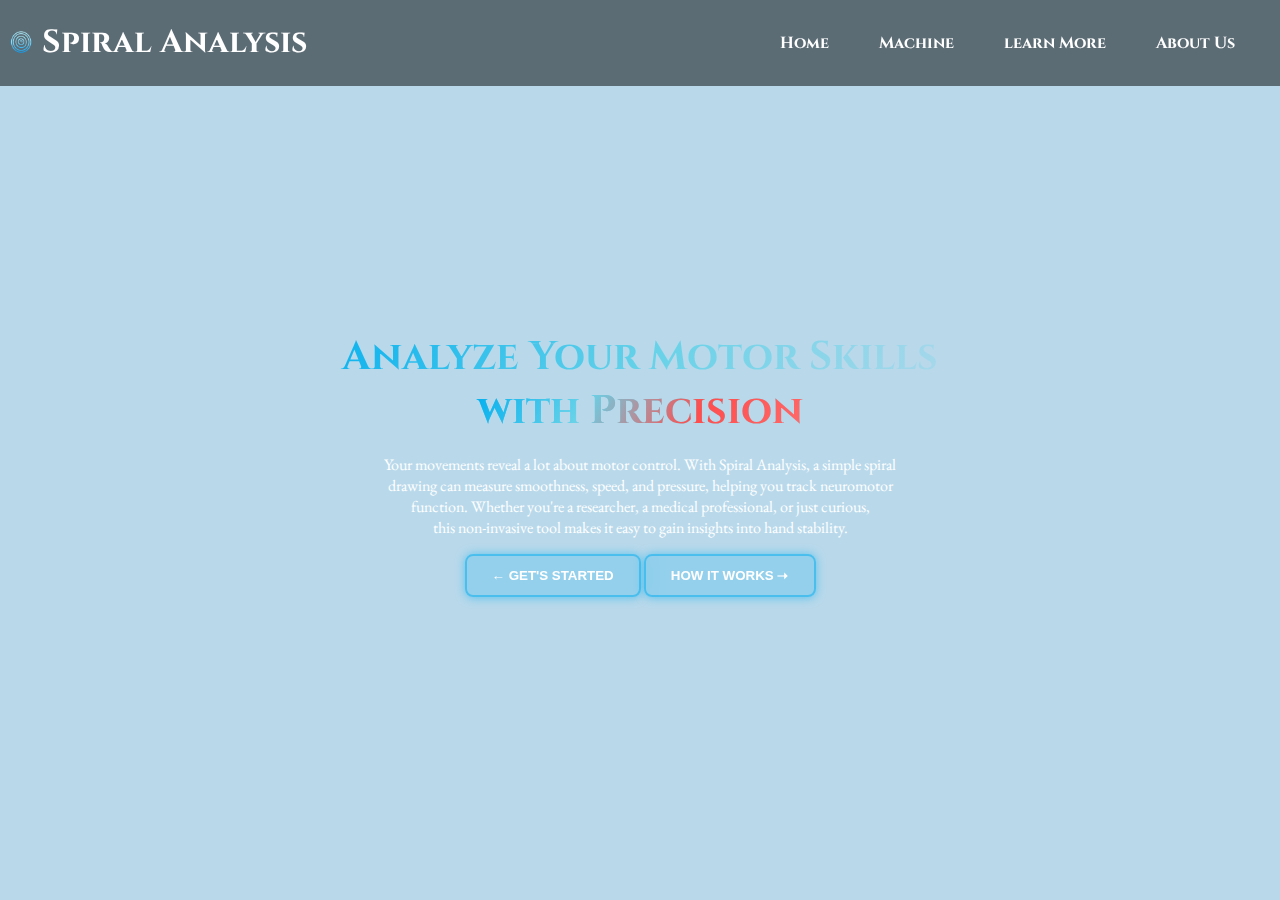
==== index.html @ cb20c9c7 "reset backup" ====
<!DOCTYPE html>
<html lang="en">
  <!-- 2 THINGS
1. BUILD FRONT END. SPIRAL.
repit.com

https://replit.com/@MarkSantolucito/SpiralSketcher
flask and javascript 
PROTOTYE OF FRONT END
DISPLAY THE RESULT AS TEXT

static on github
 -->
<head>
    <meta charset="UTF-8">
    <meta name="viewport" content="width=device-width, initial-scale=1.0">
    <link href="https://fonts.googleapis.com/css2?family=Cinzel:wght@400;700&display=swap" rel="stylesheet">
    <link href="https://fonts.googleapis.com/css2?family=EB+Garamond:wght@400;700&display=swap" rel="stylesheet">
    <link rel="stylesheet" href="./css/index.css">
    <title>Spiral Analysis</title>
</head>
<body>
  <div class = 'video'>
    <video src = './Icons/indexBackgroundVid.mp4.mp4' id = 'vid' autoplay loop muted></video>
  </div>
    <header class = 'heading'>
      <a href = './index.html'><h1 id = 'projectName'><img id = 'logo' src = './Icons/generated-icon-removebg.png' />Spiral Analysis</h1></a>
      <ul class="nav-items">
        <li><a href= './index.html'>Home</a></li>
        <li><a href= './machine.html'>Machine</a></li>
        <li><a href= './index.html'>learn More</a></li>
        <li><a href= './Info.html'>About Us</a></li>
      </ul>
    </header>
    <div class = 'attractiveContent'>

      <h1 id = 'contentTitle'>Analyze Your Motor Skills <br />
      <span id = 'diffPart'> with Precision</span></h1>
      <p> Your movements reveal a lot about motor control. With Spiral Analysis, a simple spiral<br /> drawing can measure smoothness, speed, and pressure, helping you track neuromotor<br /> function.  
      Whether you're a researcher, a medical professional, or just curious,<br /> this non-invasive tool makes it easy to gain insights into hand stability.  </p>
      <button class ='indexButton' id = 'goMachine'>← GET'S STARTED</button>
      <button class = 'indexButton' id = 'goInfo'>HOW IT WORKS ➝</button>
    </div>

  <script src = './js/main.js'></script>
</body>
</html>
---- css/index.css ----
body {
    margin:0;
    font-family: 'EB Garamond', serif;
    background-color: #B9D9EB; 
}

h1 {
    font-family: 'Cinzel', serif;
    /* color: #006699; */
    color:#FFFFFF;
}

#vid{
    position:absolute;
    right: 0;
    bottom: 0;
    height: 100%;
    width: 100%;
    object-fit: cover;
}

.heading {
    position: fixed;
    width: 100%;
    top: 0;
    left: 0;
    background: rgba(0, 0, 0, 0.5);
    /* Two back up back-ground color
    background-color: #000513; 
    background: linear-gradient(180deg, #0D1B2F, #1B2432); */
    display: flex;
    justify-content: space-between;
    align-items: center;
    backdrop-filter: blur(5px);
}

#logo{
    width: 1.3em;
    height: auto;
}
header a{
    text-decoration: none;
}
#projectName{
    font-family: 'Cinzel', serif;
    display: flex;
}
.nav-items{
    display: flex;
    list-style: none;
    color:#FFFFFF;
    padding-right: 20px;
}
.nav-items a{
    color: #FFFFFF ;
    font-family: 'Cinzel', serif;
    display: flex;
    margin: 10px;
    font-weight: bold;
    transition: color 0.3s ease-in-out;
}
.nav-items li {
    margin: 0 15px;
}
.nav-items a:hover {
    color: #00AEEF;
}


.attractiveContent {
    position: absolute;
    top: 50%;
    left: 50%;
    transform: translate(-50%, -50%);
    text-align: center;
    color: white;
    width: 80%;
    max-width: 700px;
}
#contentTitle{
    font-size: 2.5rem;
    background: linear-gradient(120deg, #00AEEF, #68D2E8, #B9D9EB);    background-clip: text;
    color: transparent;
    margin-bottom: 15px;
}
#diffPart{
    background: linear-gradient(120deg, #00AEEF, #68D2E8, #FF4D4D, #FF6B6B);
    background-clip: text;
}
button {
    background: rgba(0, 174, 239, 0.2); 
    border: 2px solid rgba(0, 174, 239, 0.5);
    color: white;
    font-weight: bold;
    padding: 12px 25px;
    border-radius: 8px;
    backdrop-filter: blur(10px);
    box-shadow: 0 0 10px rgba(0, 174, 239, 0.5);
    transition: all 0.3s ease-in-out;
}
button:hover {
    background: rgba(0, 174, 239, 0.5);
    box-shadow: 0 0 20px rgba(0, 174, 239, 0.8);
    transform: translateY(-3px);
}
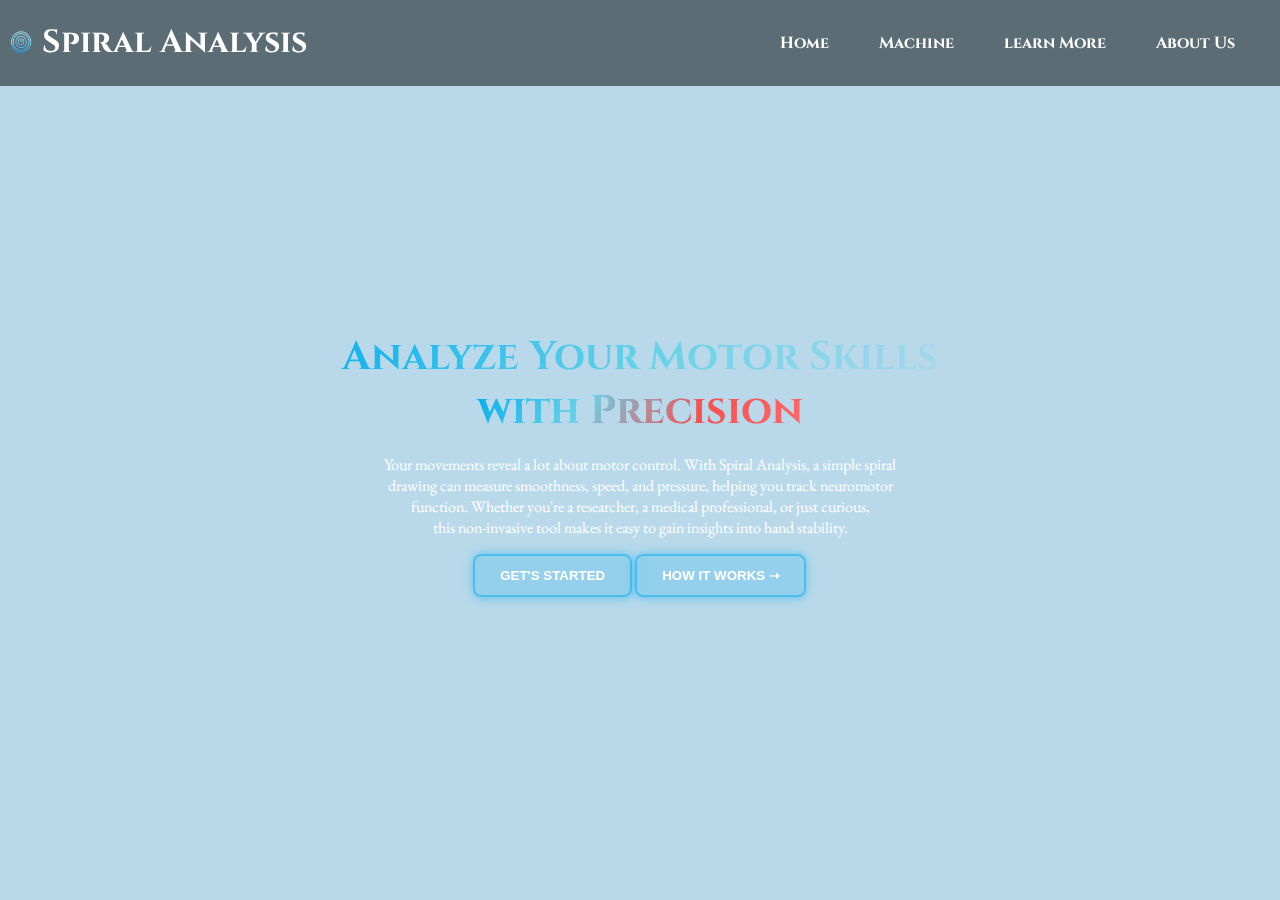
==== commit aff89b43: "drafted page for drawing" ====
--- a/index.html
+++ b/index.html
@@ -1,8 +1,9 @@
 <!DOCTYPE html>
 <html lang="en">
-  <!-- 2 THINGS
+  <!-- 
+  2 THINGS
 1. BUILD FRONT END. SPIRAL.
-repit.com
+replit.com
 
 https://replit.com/@MarkSantolucito/SpiralSketcher
 flask and javascript 
@@ -14,6 +15,7 @@
 <head>
     <meta charset="UTF-8">
     <meta name="viewport" content="width=device-width, initial-scale=1.0">
+    <link rel="icon" type="image/x-icon" href="./Icons/generated-icon-removebg.png" sizes = '64x64'>
     <link href="https://fonts.googleapis.com/css2?family=Cinzel:wght@400;700&display=swap" rel="stylesheet">
     <link href="https://fonts.googleapis.com/css2?family=EB+Garamond:wght@400;700&display=swap" rel="stylesheet">
     <link rel="stylesheet" href="./css/index.css">
@@ -38,7 +40,7 @@
       <span id = 'diffPart'> with Precision</span></h1>
       <p> Your movements reveal a lot about motor control. With Spiral Analysis, a simple spiral<br /> drawing can measure smoothness, speed, and pressure, helping you track neuromotor<br /> function.  
       Whether you're a researcher, a medical professional, or just curious,<br /> this non-invasive tool makes it easy to gain insights into hand stability.  </p>
-      <button class ='indexButton' id = 'goMachine'>← GET'S STARTED</button>
+      <a href = './machine.html'><button class ='indexButton' id = 'goMachine'>GET'S STARTED </button></a>
       <button class = 'indexButton' id = 'goInfo'>HOW IT WORKS ➝</button>
     </div>
 
--- a/css/index.css
+++ b/css/index.css
@@ -87,7 +87,7 @@
     background: linear-gradient(120deg, #00AEEF, #68D2E8, #FF4D4D, #FF6B6B);
     background-clip: text;
 }
-button {
+.indexButton {
     background: rgba(0, 174, 239, 0.2); 
     border: 2px solid rgba(0, 174, 239, 0.5);
     color: white;
@@ -98,7 +98,7 @@
     box-shadow: 0 0 10px rgba(0, 174, 239, 0.5);
     transition: all 0.3s ease-in-out;
 }
-button:hover {
+.indexButton:hover {
     background: rgba(0, 174, 239, 0.5);
     box-shadow: 0 0 20px rgba(0, 174, 239, 0.8);
     transform: translateY(-3px);
